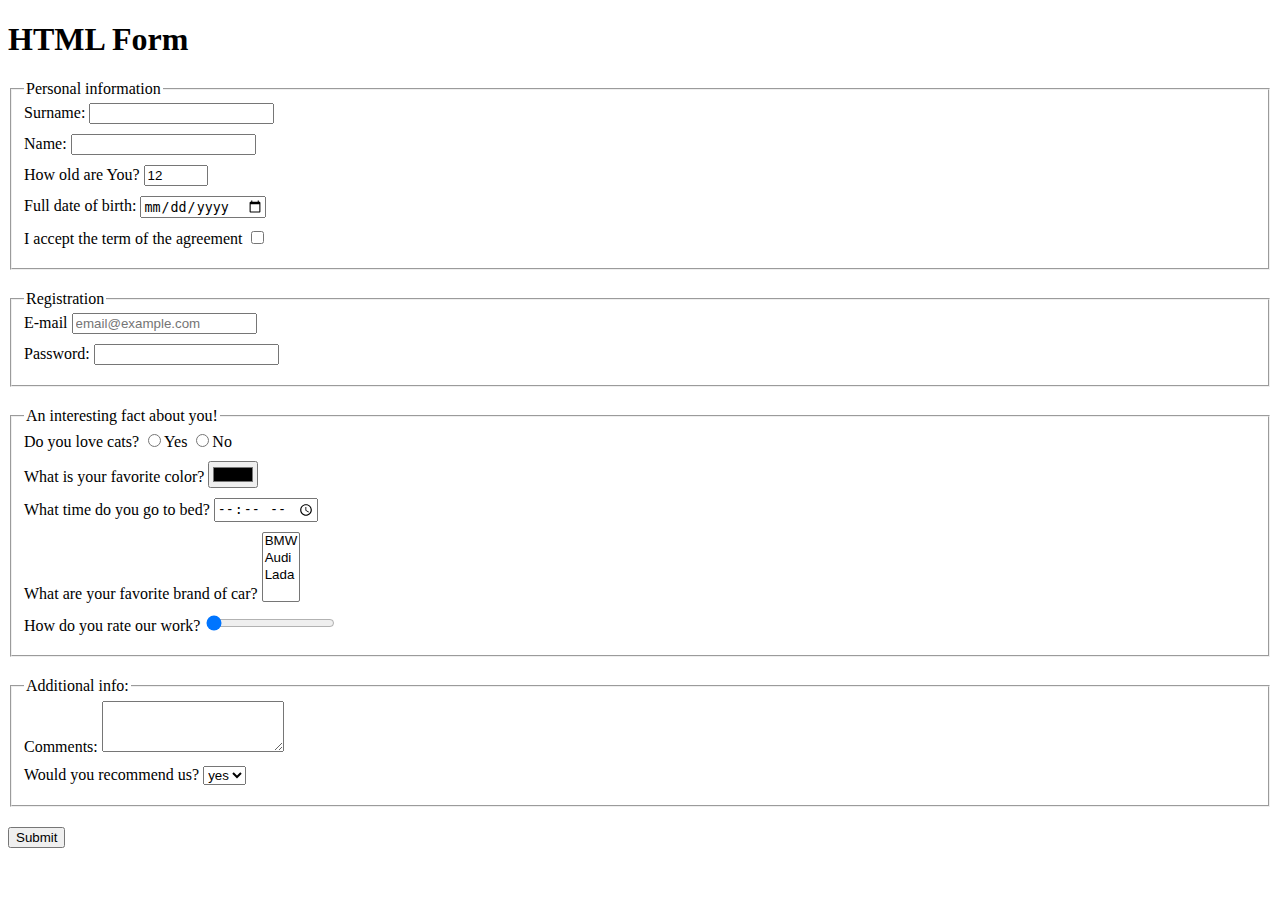
==== src/index.html @ 921a766d "soluiton" ====
<!doctype html>
<html lang="en">
  <head>
    <meta charset="UTF-8">
    <meta
      name="viewport"
      content="width=device-width, user-scalable=no, initial-scale=1.0, maximum-scale=1.0, minimum-scale=1.0"
    >
    <meta http-equiv="X-UA-Compatible" content="ie=edge">
    <title>HTML Form</title>
    <link rel="stylesheet" href="./style.css">
  </head>
  <body>
    <h1>HTML Form</h1>
    <form>
      <fieldset>
        <legend>Personal information</legend>

        <label for="surname">
          Surname:
          <input 
            type="text" 
            id="surname"
            autocomplete="off"
          >
        </label>

        <label for="name" >
          Name:
          <input 
            type="text" 
            id="name"
            autocomplete="off"
          >
        </label>

        <label for="howOld">
          How old are You?
          <input 
            type="number" 
            id="howOld"
            min="1"
            max="100"
            value="12"
          >
        </label>

        <label for="date">
          Full date of birth:
          <input type="date" id="date">
        </label>

        <label for="termOfAgreement">
          I accept the term of the agreement
          <input type="checkbox" id="termOfAgreement">
        </label>
      </fieldset>

      <fieldset>
        <legend>Registration</legend>

        <label for="email">
          E-mail
          <input 
            autocomplete="off"
            id="email"
            type="email"
            placeholder="email@example.com"
          >
        </label>

        <label for="password">
          Password:
          <input 
            autocomplete="off"
            id="password"
            type="password"
          >
        </label>
      </fieldset>

      <fieldset>
        <legend>An interesting fact about you!</legend>

        <label>
          Do you love cats?
          <input 
          name="cats"
          type="radio"
          >Yes
          <input 
            name="cats"
            type="radio"
          >No
        </label>

        <label>
          What is your favorite color?
          <input type="color">
        </label>

        <label>
          What time do you go to bed?
          <input type="time">
        </label>

        <label>
          What are your favorite brand of car?
          <select multiple>
            <option value="BMW">BMW</option>
            <option value="Audi">Audi</option>
            <option value="Lada">Lada</option>
          </select>
        </label>

        <label>
          How do you rate our work?
          <input type="range" value="0">
        </label>
      </fieldset>

      <fieldset>
        <legend>Additional info:</legend>

        <label>
          Comments:
          <textarea
            autocomplete="off"
            cols="20" 
            rows="3"
            minlength="3"
            mmaxlength="100"
         ></textarea>
        </label>

        <label>
          Would you recommend us?
          <select required>
            <option value="yes">yes</option>
            <option value="no">no</option>
          </select>
        </label>
      </fieldset>

      <button type="submit">Submit</button>
    </form>
    <script type="text/javascript" src="./main.js"></script>
  </body>
</html>
---- src/style.css ----
/* styles go here */
label {
  display: block;
  margin-bottom: 10px;
}

fieldset {
  margin-bottom: 20px;
}
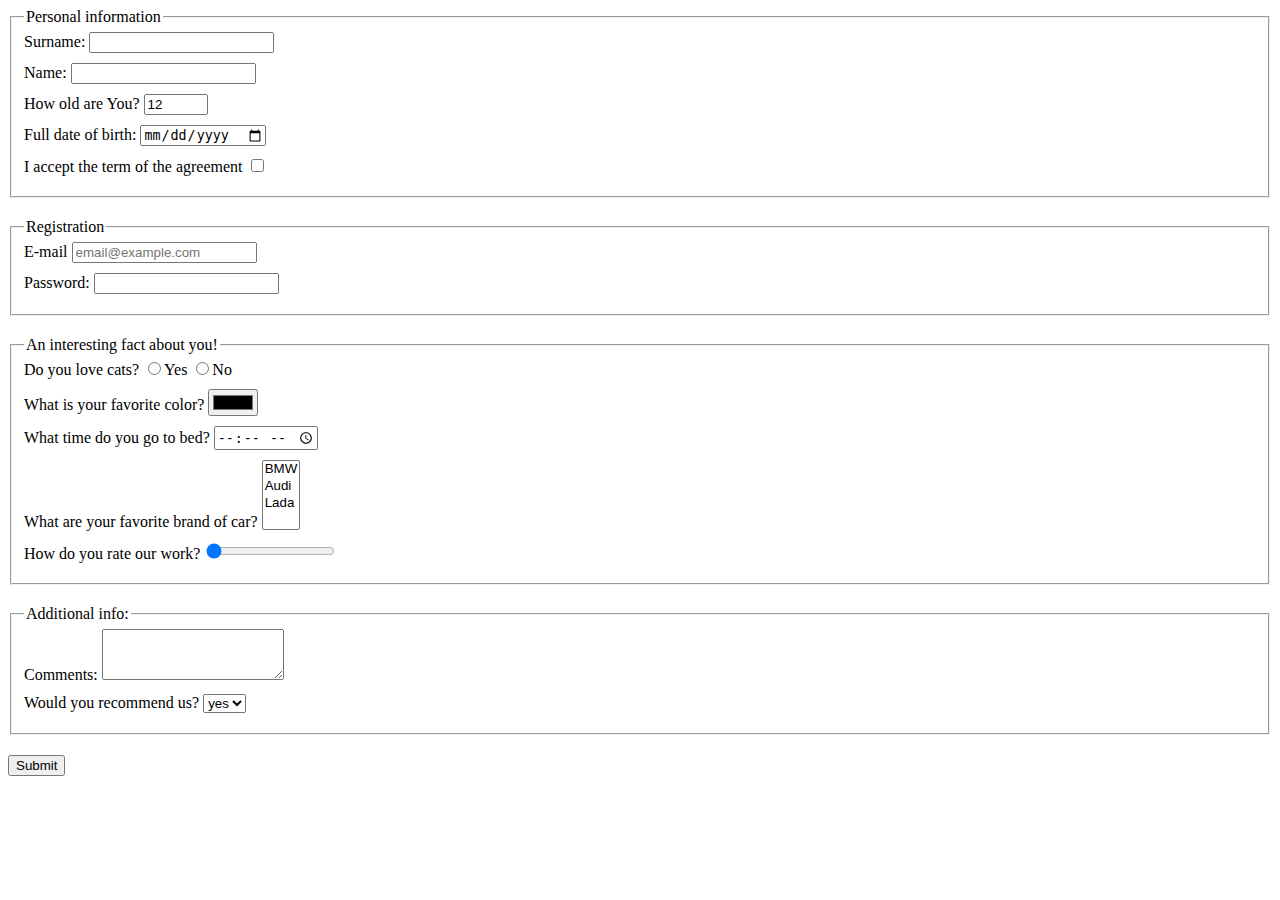
==== commit a0c6465b: "fixed action" ====
--- a/src/index.html
+++ b/src/index.html
@@ -11,8 +11,10 @@
     <link rel="stylesheet" href="./style.css">
   </head>
   <body>
-    <h1>HTML Form</h1>
-    <form>
+    <form 
+      action="https://mate-academy-form-lesson.herokuapp.com/create-application" 
+      method="post"
+    >
       <fieldset>
         <legend>Personal information</legend>
 
